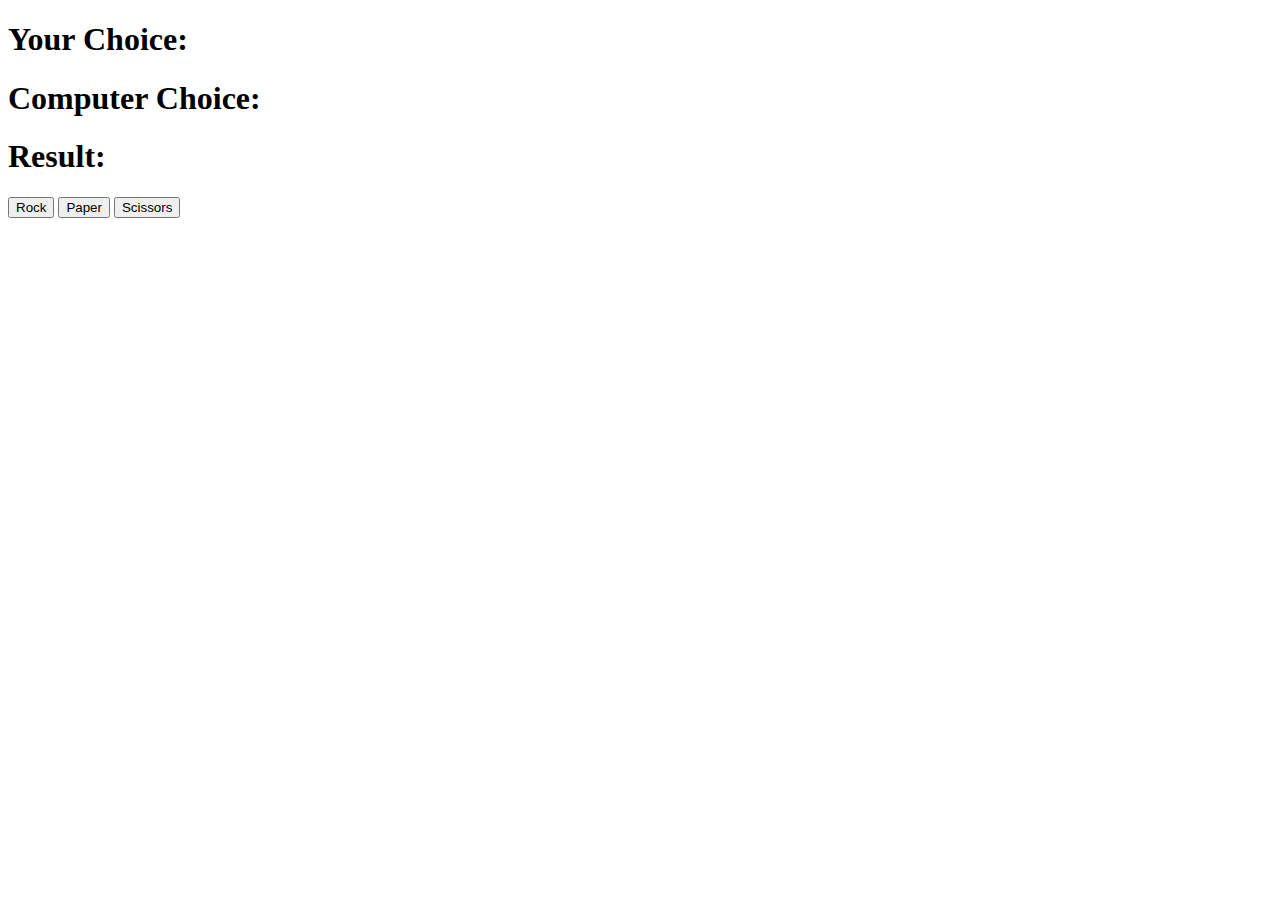
==== rockpaperscissors/index.html @ 04abc68f "Add files via upload" ====
<!DOCTYPE html>
<html lang="en">
<head>
    <meta charset="UTF-8">
    <meta http-equiv="X-UA-Compatible" content="IE=edge">
    <meta name="viewport" content="width=device-width, initial-scale=1.0">
    <title>Rock Paper Scissors Game</title>
</head>
<body>
    <h1>Your Choice: <span id="your-choice"></span></h1>
    <h1>Computer Choice: <span id="computer-choice"></span></h1>
    <h1>Result: <span id="result"></span></h1>

    <button id="Rock">Rock</button>
    <button id="Paper">Paper</button>
    <button id="Scissors">Scissors</button>
    <script src="script.js"></script>
</body>
</html>
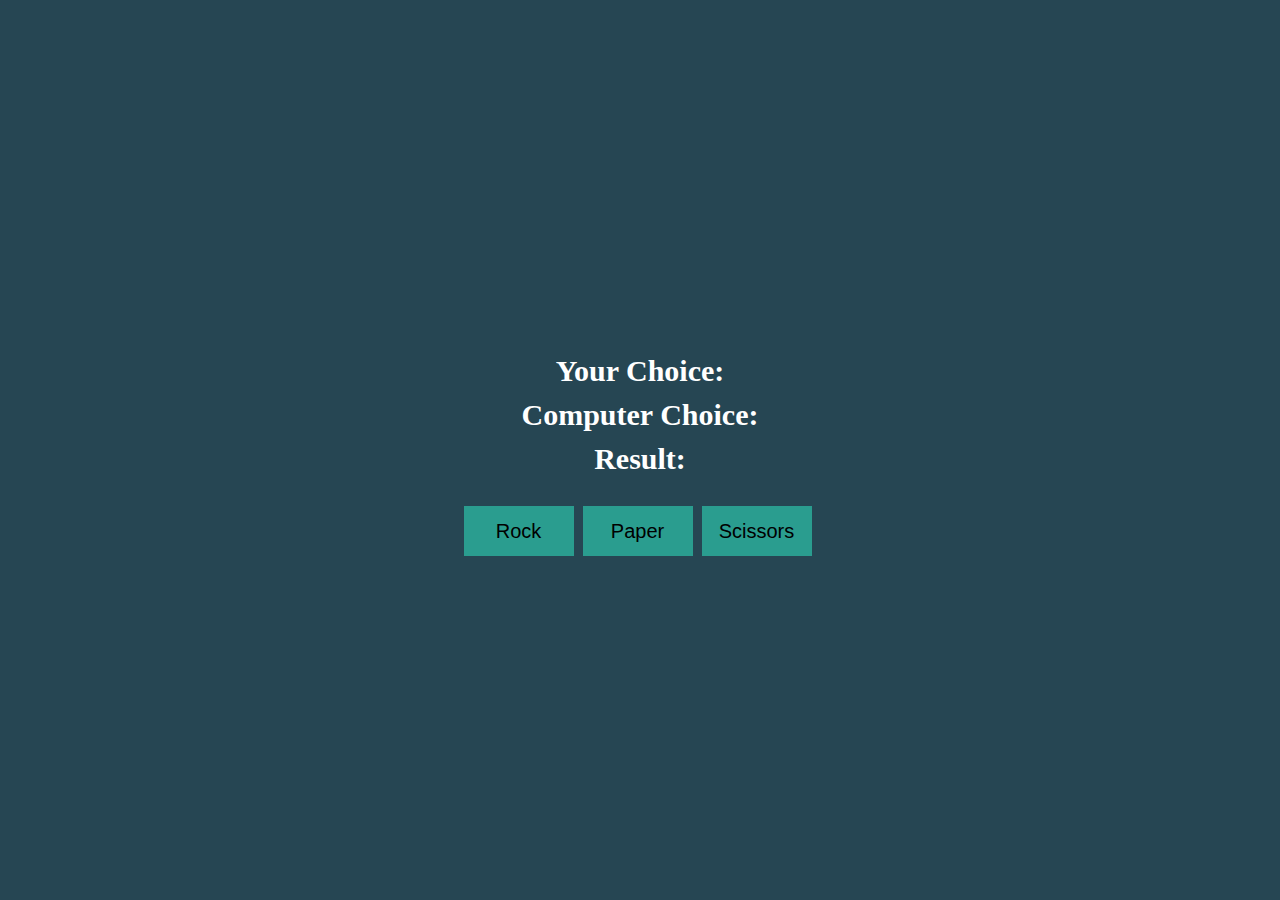
==== commit 25d06a50: "Add files via upload" ====
--- a/rockpaperscissors/index.html
+++ b/rockpaperscissors/index.html
@@ -4,16 +4,21 @@
     <meta charset="UTF-8">
     <meta http-equiv="X-UA-Compatible" content="IE=edge">
     <meta name="viewport" content="width=device-width, initial-scale=1.0">
+    <link rel="stylesheet" href="style.css">
     <title>Rock Paper Scissors Game</title>
 </head>
 <body>
-    <h1>Your Choice: <span id="your-choice"></span></h1>
-    <h1>Computer Choice: <span id="computer-choice"></span></h1>
-    <h1>Result: <span id="result"></span></h1>
+    <section class="wrapper">
+        <article>
+            <h1>Your Choice: <span id="user-choice"></span></h1>
+            <h1>Computer Choice: <span id="computer-choice"></span></h1>
+            <h1>Result: <span id="result"></span></h1>
 
-    <button id="Rock">Rock</button>
-    <button id="Paper">Paper</button>
-    <button id="Scissors">Scissors</button>
-    <script src="script.js"></script>
+            <button id="rock">Rock</button>
+            <button id="paper">Paper</button>
+            <button id="scissors">Scissors</button>
+            <script src="script.js"></script>
+        </article>
+    </section>
 </body>
 </html>--- a/rockpaperscissors/style.css
+++ b/rockpaperscissors/style.css
@@ -0,0 +1,54 @@
+*
+{
+    margin: 0;
+    padding: 0;
+    box-sizing: border-box;
+}
+.wrapper
+{
+    background-color: #264653;
+    width: 100%;
+    height: 100vh;
+    display: flex;
+    justify-content: center;
+    align-items: center;
+}
+article
+{
+    width: 400px;
+    height: auto;
+    text-align: center;
+}
+article h1
+{
+    color: white;
+    font-size: 30px;
+    margin-top: 10px;
+}
+button
+{
+    margin-top: 30px;
+    margin-right: 5px;
+    width: 110px;
+    height: 50px;
+    cursor: pointer;
+    font-size: 20px;
+    background-color: #2a9d8f;
+    border: none;
+}
+button:hover
+{
+    border: 2px solid black;
+}
+.win
+{
+    background-color: #52b788;
+}
+.lose
+{
+    background-color: #660708;
+}
+.draw
+{
+    background-color: #f9c74f;
+}